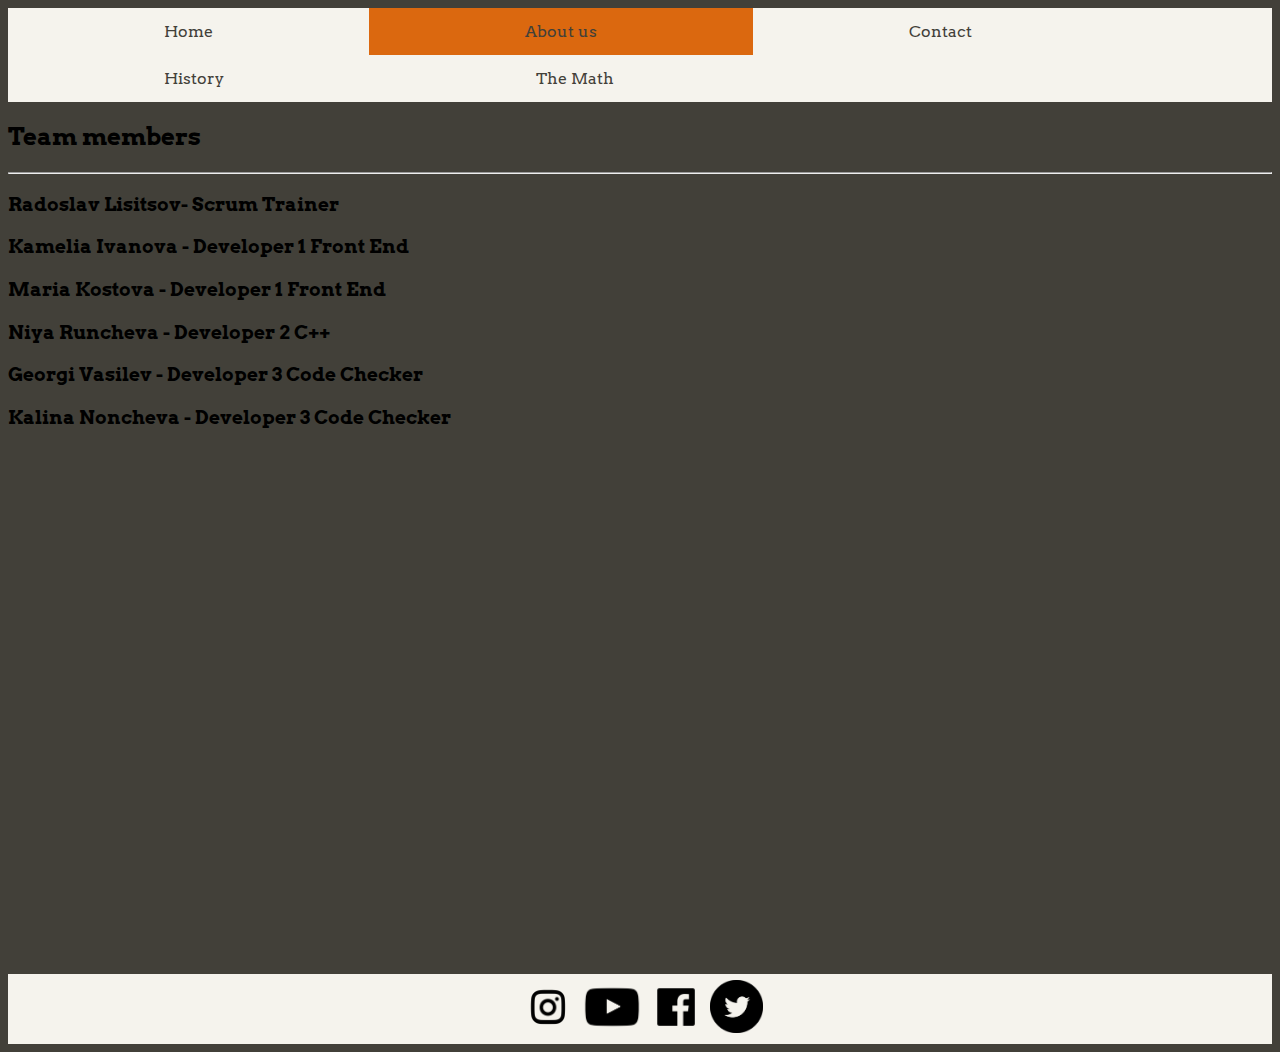
==== aboutus.html @ a510e3c0 "Update aboutus.html" ====
<!DOCTYPE html>
<html>
	<head>
		<title>About us</title>
		<link rel="preconnect" href="https://fonts.gstatic.com">
		<link href="https://fonts.googleapis.com/css2?family=Arvo&display=swap" rel="stylesheet">
		<link rel="stylesheet" type="text/css" href="css/aboutus.css" >
	</head>
	
	
	
    <body>
	
		<ul>
		  <li><a href="site.html">Home</a></li>
		  <li><a class="active" href="aboutus.html">About us</a></li>
		  <li><a href="contact.html">Contact</a></li>
		  <li><a href="history.html">History</a></li>
		  <li><a href="themath.html">The Math</a></li>
		</ul>
		
		<h2>Team members</h2>
	    <hr>
	    <h3>Radoslav Lisitsov- Scrum Trainer</h3>
	    <h3>Kamelia Ivanova - Developer 1 Front End</h3>
	    <h3>Maria Kostova - Developer 1 Front End</h3>
	    <h3>Niya Runcheva - Developer 2 C++</h3>
	    <h3>Georgi Vasilev - Developer 3 Code Checker</h3>
	    <h3>Kalina Noncheva - Developer 3 Code Checker</h3>
		
	<footer>
	  <img src="images/insta.png" alt="instagram">
	  <img src="images/youtube.png" alt="youtube">
	  <img src="images/facebook.png" alt="facebook">
	  <img src="images/twitter.png" id="twitter" alt="twitter">
	</footer>
	
	</body>
</html>
---- css/aboutus.css ----
body {
	font-family: 'Arvo', serif;
	background-color:#424039;
}

ul {
	 list-style-type: none;
	 margin: 0;
	 padding: 0;
	 overflow: hidden;
	 background-color: #f5f3ed;
}

li {
	float: left;
}

li a {
	 display: block;
	 color: #424039;
	 text-align: center;
	 padding: 14px 156px;
	 text-decoration: none;
}

li a:hover {
	background-color: #fcc572;
}

.active {
	background-color: #db680f;
}

footer {
	text-align: center;
	margin-top:43%;
	padding: 3px;
    background-color: #f5f3ed;
	color:#424039;
}

img {
	height:60px;
}

#twitter {
	height:53px;
	margin-bottom:4px;
}
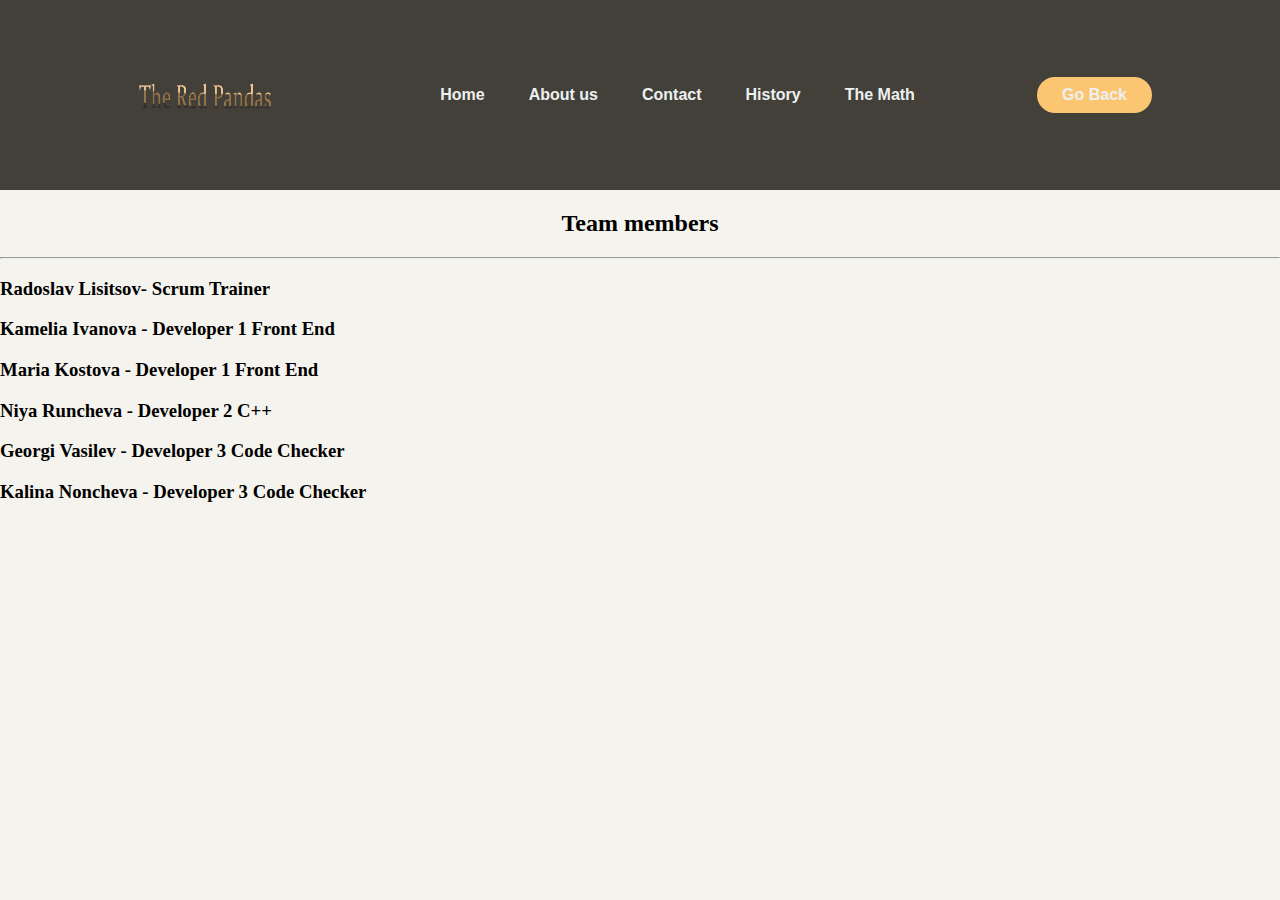
==== commit 8a399a7d: "Improvements on the site" ====
--- a/aboutus.html
+++ b/aboutus.html
@@ -1,39 +1,38 @@
-<!DOCTYPE html>
-<html>
-	<head>
-		<title>About us</title>
-		<link rel="preconnect" href="https://fonts.gstatic.com">
-		<link href="https://fonts.googleapis.com/css2?family=Arvo&display=swap" rel="stylesheet">
-		<link rel="stylesheet" type="text/css" href="css/aboutus.css" >
-	</head>
-	
-	
-	
-    <body>
-	
-		<ul>
-		  <li><a href="site.html">Home</a></li>
-		  <li><a class="active" href="aboutus.html">About us</a></li>
-		  <li><a href="contact.html">Contact</a></li>
-		  <li><a href="history.html">History</a></li>
-		  <li><a href="themath.html">The Math</a></li>
-		</ul>
-		
-		<h2>Team members</h2>
-	    <hr>
-	    <h3>Radoslav Lisitsov- Scrum Trainer</h3>
-	    <h3>Kamelia Ivanova - Developer 1 Front End</h3>
-	    <h3>Maria Kostova - Developer 1 Front End</h3>
-	    <h3>Niya Runcheva - Developer 2 C++</h3>
-	    <h3>Georgi Vasilev - Developer 3 Code Checker</h3>
-	    <h3>Kalina Noncheva - Developer 3 Code Checker</h3>
-		
-	<footer>
-	  <img src="images/insta.png" alt="instagram">
-	  <img src="images/youtube.png" alt="youtube">
-	  <img src="images/facebook.png" alt="facebook">
-	  <img src="images/twitter.png" id="twitter" alt="twitter">
-	</footer>
-	
-	</body>
-</html>
+<!DOCTYPE html>
+    <html>
+    <head>
+    <title>About us</title>
+	
+	<link rel="preconnect" href="https://fonts.gstatic.com">
+<link href="https://fonts.googleapis.com/css2?family=Arvo&display=swap" rel="stylesheet">
+    <link rel="stylesheet" type="text/css" href="css/aboutus.css" >
+	</head>
+    <body>
+	<header>
+	<img class="logo" src="images/LOGO 2.png" alt="logo">
+	<nav>
+	<ul class="nav_links">
+  <li><a href="index.html">Home</a></li>
+  <li><a class="active" href="aboutus.html">About us</a></li>
+  <li><a href="contact.html">Contact</a></li>
+    <li><a href="history.html">History</a></li>
+  <li><a href="themath.html">The Math</a></li>
+</ul>
+	</nav>
+	<button onclick="goBack()">Go Back</button>
+<script>
+function goBack() {
+  window.history.back();
+}
+</script>
+	</header>
+<h2>Team members</h2>
+<hr>
+<h3>Radoslav Lisitsov- Scrum Trainer</h3>
+<h3>Kamelia Ivanova - Developer 1 Front End</h3>
+<h3>Maria Kostova - Developer 1 Front End</h3>
+<h3>Niya Runcheva - Developer 2 C++</h3>
+<h3>Georgi Vasilev - Developer 3 Code Checker</h3>
+<h3>Kalina Noncheva - Developer 3 Code Checker</h3>
+</body>
+</html>--- a/css/aboutus.css
+++ b/css/aboutus.css
@@ -1,49 +1,62 @@
-body {
-	font-family: 'Arvo', serif;
-	background-color:#424039;
-}
-
-ul {
-	 list-style-type: none;
-	 margin: 0;
-	 padding: 0;
-	 overflow: hidden;
-	 background-color: #f5f3ed;
-}
-
-li {
-	float: left;
-}
-
-li a {
-	 display: block;
-	 color: #424039;
-	 text-align: center;
-	 padding: 14px 156px;
-	 text-decoration: none;
-}
-
-li a:hover {
-	background-color: #fcc572;
-}
-
-.active {
-	background-color: #db680f;
-}
-
-footer {
-	text-align: center;
-	margin-top:43%;
-	padding: 3px;
-    background-color: #f5f3ed;
-	color:#424039;
-}
-
-img {
-	height:60px;
-}
-
-#twitter {
-	height:53px;
-	margin-bottom:4px;
+body{
+background-color:#f5f3ed;
+box-sizing: border-box;
+margin:0;
+padding:0;
+}
+@import url('https://fonts.googleapis.com/css2?family=Anton&display=swap');
+
+li,a,button{
+font-family: 'Anton', sans-serif;
+font-weight:600;
+font-size:16px;
+color:#edf0f1;
+text-decoration:none;
+}
+
+header{
+display:flex;
+justify-content:space-between;
+align-items:center;
+padding: 30px 10%;
+}
+
+.nav_links{
+list-style:none;
+}
+.nav_links li{
+display:inline-block;
+padding: 0px 20px;
+}
+
+.nav_links li a{
+transition: all 0.3s ease 0s;
+}
+.nav_links li a:hover{
+color:#fcc572;
+transition: all 0.3s ease 0s;
+}
+button{
+padding: 9px 25px;
+background-color:#fcc572;
+border:none;
+border-radius:50px;
+cursor:pointer;
+transition: all 0.3s ease 0s;
+}
+
+button:hover{
+background-color:rgba(0,136,169,0.8);
+}
+
+header{
+background-color:#424039;
+}
+
+h2{
+text-align:center;
+}
+.logo{
+width:150px;
+height:130px;
 }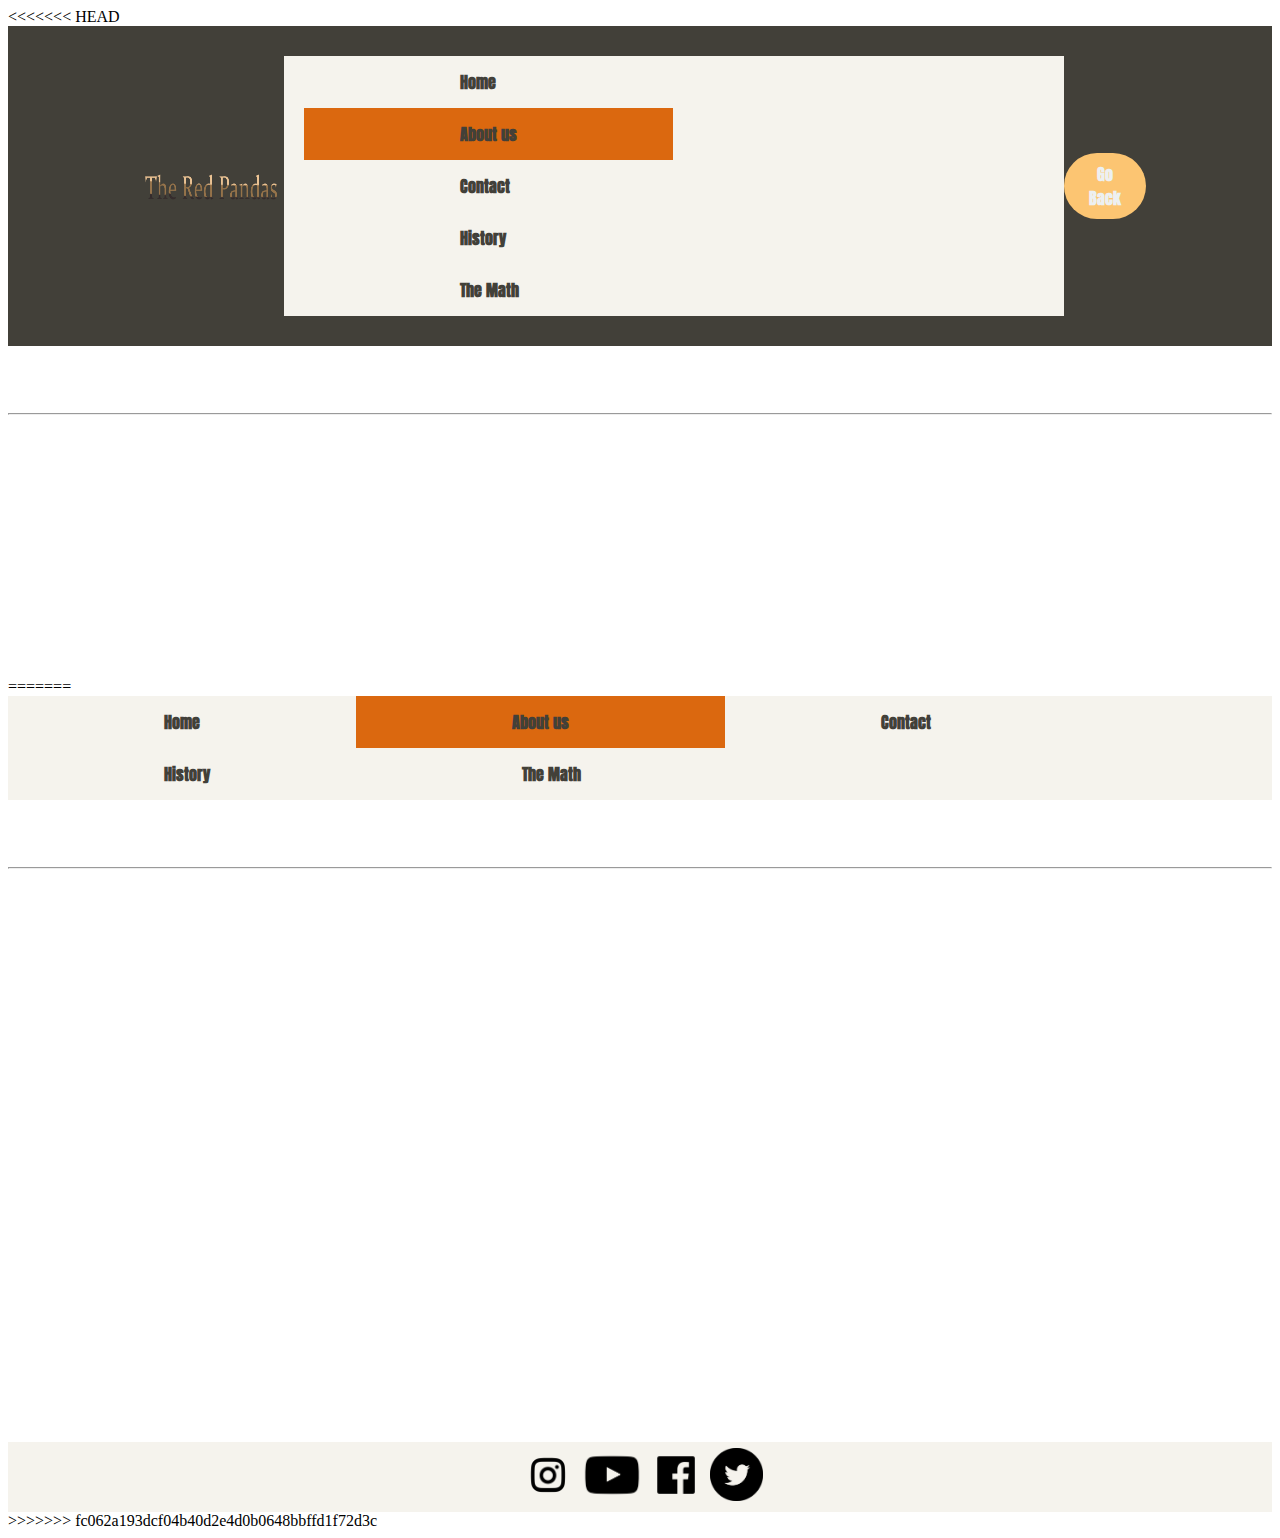
==== commit 79e25edc: "Improvements on the site and the game" ====
--- a/aboutus.html
+++ b/aboutus.html
@@ -1,3 +1,4 @@
+<<<<<<< HEAD
 <!DOCTYPE html>
     <html>
     <head>
@@ -35,4 +36,45 @@
 <h3>Georgi Vasilev - Developer 3 Code Checker</h3>
 <h3>Kalina Noncheva - Developer 3 Code Checker</h3>
 </body>
-</html>+</html>
+=======
+<!DOCTYPE html>
+<html>
+	<head>
+		<title>About us</title>
+		<link rel="preconnect" href="https://fonts.gstatic.com">
+		<link href="https://fonts.googleapis.com/css2?family=Arvo&display=swap" rel="stylesheet">
+		<link rel="stylesheet" type="text/css" href="css/aboutus.css" >
+	</head>
+	
+	
+	
+    <body>
+	
+		<ul>
+		  <li><a href="site.html">Home</a></li>
+		  <li><a class="active" href="aboutus.html">About us</a></li>
+		  <li><a href="contact.html">Contact</a></li>
+		  <li><a href="history.html">History</a></li>
+		  <li><a href="themath.html">The Math</a></li>
+		</ul>
+		
+		<h2>Team members</h2>
+	    <hr>
+	    <h3>Radoslav Lisitsov- Scrum Trainer</h3>
+	    <h3>Kamelia Ivanova - Developer 1 Front End</h3>
+	    <h3>Maria Kostova - Developer 1 Front End</h3>
+	    <h3>Niya Runcheva - Developer 2 C++</h3>
+	    <h3>Georgi Vasilev - Developer 3 Code Checker</h3>
+	    <h3>Kalina Noncheva - Developer 3 Code Checker</h3>
+		
+	<footer>
+	  <img src="images/insta.png" alt="instagram">
+	  <img src="images/youtube.png" alt="youtube">
+	  <img src="images/facebook.png" alt="facebook">
+	  <img src="images/twitter.png" id="twitter" alt="twitter">
+	</footer>
+	
+	</body>
+</html>
+>>>>>>> fc062a193dcf04b40d2e4d0b0648bbffd1f72d3c
--- a/css/aboutus.css
+++ b/css/aboutus.css
@@ -1,3 +1,4 @@
+<<<<<<< HEAD
 body{
 background-color:#f5f3ed;
 box-sizing: border-box;
@@ -59,4 +60,58 @@
 .logo{
 width:150px;
 height:130px;
-}+}
+=======
+body {
+	font-family: 'Arvo', serif;
+	background-color:#424039;
+}
+
+ul {
+	 list-style-type: none;
+	 margin: 0;
+	 padding: 0;
+	 overflow: hidden;
+	 background-color: #f5f3ed;
+}
+
+li {
+	float: left;
+}
+
+li a {
+	 display: block;
+	 color: #424039;
+	 text-align: center;
+	 padding: 14px 156px;
+	 text-decoration: none;
+}
+
+li a:hover {
+	background-color: #fcc572;
+}
+
+.active {
+	background-color: #db680f;
+}
+
+footer {
+	text-align: center;
+	margin-top:26%;
+	padding: 3px;
+    background-color: #f5f3ed;
+	color:#424039;
+}
+img {
+	height:60px;
+}
+
+#twitter {
+	height:53px;
+	margin-bottom:4px;
+}
+
+h3,h2{
+color:white;
+}
+>>>>>>> fc062a193dcf04b40d2e4d0b0648bbffd1f72d3c
--- a/css/aboutus.css
+++ b/css/aboutus.css
@@ -1,3 +1,4 @@
+<<<<<<< HEAD
 body{
 background-color:#f5f3ed;
 box-sizing: border-box;
@@ -59,4 +60,58 @@
 .logo{
 width:150px;
 height:130px;
-}+}
+=======
+body {
+	font-family: 'Arvo', serif;
+	background-color:#424039;
+}
+
+ul {
+	 list-style-type: none;
+	 margin: 0;
+	 padding: 0;
+	 overflow: hidden;
+	 background-color: #f5f3ed;
+}
+
+li {
+	float: left;
+}
+
+li a {
+	 display: block;
+	 color: #424039;
+	 text-align: center;
+	 padding: 14px 156px;
+	 text-decoration: none;
+}
+
+li a:hover {
+	background-color: #fcc572;
+}
+
+.active {
+	background-color: #db680f;
+}
+
+footer {
+	text-align: center;
+	margin-top:26%;
+	padding: 3px;
+    background-color: #f5f3ed;
+	color:#424039;
+}
+img {
+	height:60px;
+}
+
+#twitter {
+	height:53px;
+	margin-bottom:4px;
+}
+
+h3,h2{
+color:white;
+}
+>>>>>>> fc062a193dcf04b40d2e4d0b0648bbffd1f72d3c
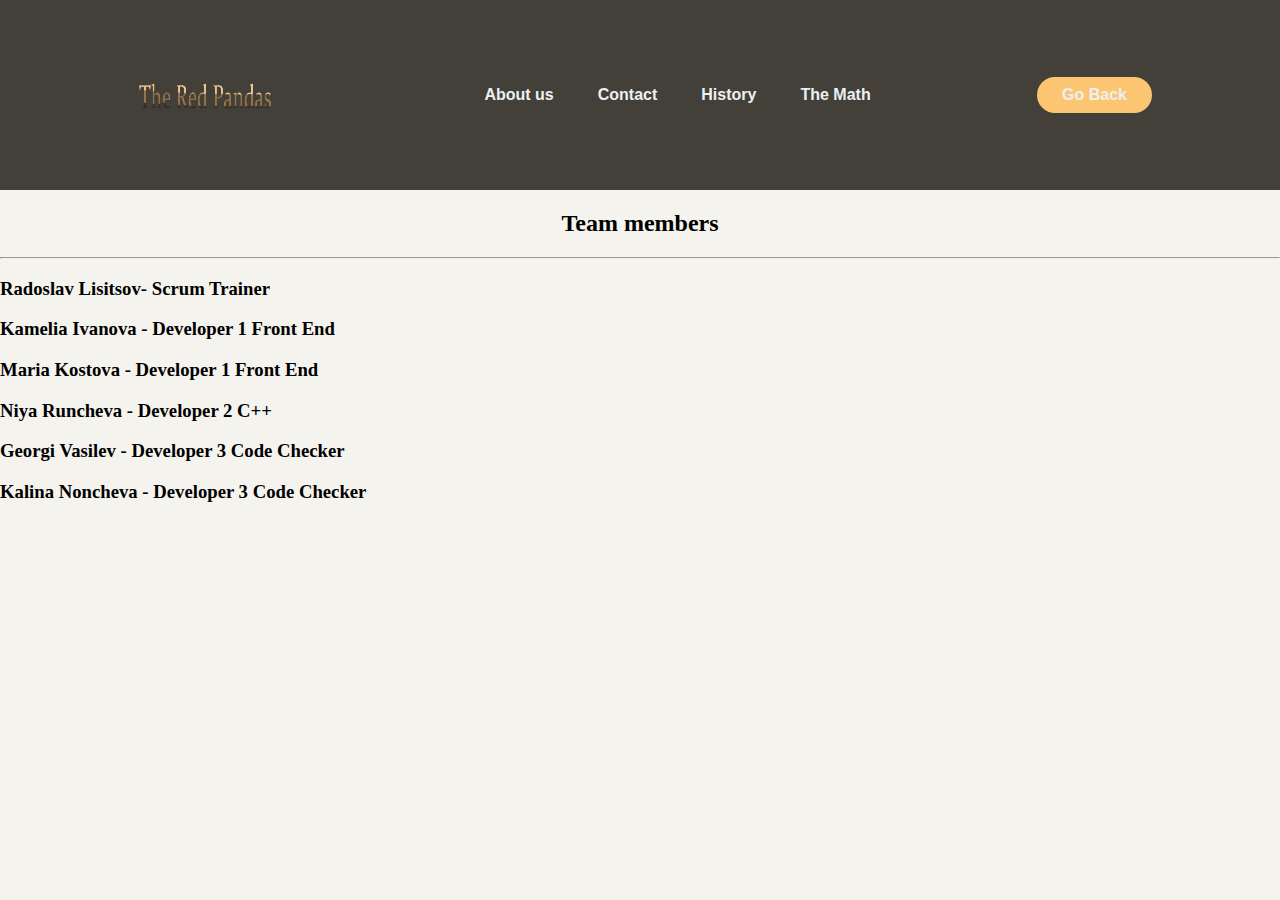
==== commit 9b99f848: "Remove home page" ====
--- a/aboutus.html
+++ b/aboutus.html
@@ -1,4 +1,3 @@
-<<<<<<< HEAD
 <!DOCTYPE html>
     <html>
     <head>
@@ -13,7 +12,6 @@
 	<img class="logo" src="images/LOGO 2.png" alt="logo">
 	<nav>
 	<ul class="nav_links">
-  <li><a href="index.html">Home</a></li>
   <li><a class="active" href="aboutus.html">About us</a></li>
   <li><a href="contact.html">Contact</a></li>
     <li><a href="history.html">History</a></li>
@@ -37,44 +35,3 @@
 <h3>Kalina Noncheva - Developer 3 Code Checker</h3>
 </body>
 </html>
-=======
-<!DOCTYPE html>
-<html>
-	<head>
-		<title>About us</title>
-		<link rel="preconnect" href="https://fonts.gstatic.com">
-		<link href="https://fonts.googleapis.com/css2?family=Arvo&display=swap" rel="stylesheet">
-		<link rel="stylesheet" type="text/css" href="css/aboutus.css" >
-	</head>
-	
-	
-	
-    <body>
-	
-		<ul>
-		  <li><a href="site.html">Home</a></li>
-		  <li><a class="active" href="aboutus.html">About us</a></li>
-		  <li><a href="contact.html">Contact</a></li>
-		  <li><a href="history.html">History</a></li>
-		  <li><a href="themath.html">The Math</a></li>
-		</ul>
-		
-		<h2>Team members</h2>
-	    <hr>
-	    <h3>Radoslav Lisitsov- Scrum Trainer</h3>
-	    <h3>Kamelia Ivanova - Developer 1 Front End</h3>
-	    <h3>Maria Kostova - Developer 1 Front End</h3>
-	    <h3>Niya Runcheva - Developer 2 C++</h3>
-	    <h3>Georgi Vasilev - Developer 3 Code Checker</h3>
-	    <h3>Kalina Noncheva - Developer 3 Code Checker</h3>
-		
-	<footer>
-	  <img src="images/insta.png" alt="instagram">
-	  <img src="images/youtube.png" alt="youtube">
-	  <img src="images/facebook.png" alt="facebook">
-	  <img src="images/twitter.png" id="twitter" alt="twitter">
-	</footer>
-	
-	</body>
-</html>
->>>>>>> fc062a193dcf04b40d2e4d0b0648bbffd1f72d3c
--- a/css/aboutus.css
+++ b/css/aboutus.css
@@ -1,4 +1,3 @@
-<<<<<<< HEAD
 body{
 background-color:#f5f3ed;
 box-sizing: border-box;
@@ -30,9 +29,6 @@
 padding: 0px 20px;
 }
 
-.nav_links li a{
-transition: all 0.3s ease 0s;
-}
 .nav_links li a:hover{
 color:#fcc572;
 transition: all 0.3s ease 0s;
@@ -60,58 +56,4 @@
 .logo{
 width:150px;
 height:130px;
-}
-=======
-body {
-	font-family: 'Arvo', serif;
-	background-color:#424039;
-}
-
-ul {
-	 list-style-type: none;
-	 margin: 0;
-	 padding: 0;
-	 overflow: hidden;
-	 background-color: #f5f3ed;
-}
-
-li {
-	float: left;
-}
-
-li a {
-	 display: block;
-	 color: #424039;
-	 text-align: center;
-	 padding: 14px 156px;
-	 text-decoration: none;
-}
-
-li a:hover {
-	background-color: #fcc572;
-}
-
-.active {
-	background-color: #db680f;
-}
-
-footer {
-	text-align: center;
-	margin-top:26%;
-	padding: 3px;
-    background-color: #f5f3ed;
-	color:#424039;
-}
-img {
-	height:60px;
-}
-
-#twitter {
-	height:53px;
-	margin-bottom:4px;
-}
-
-h3,h2{
-color:white;
-}
->>>>>>> fc062a193dcf04b40d2e4d0b0648bbffd1f72d3c
+}